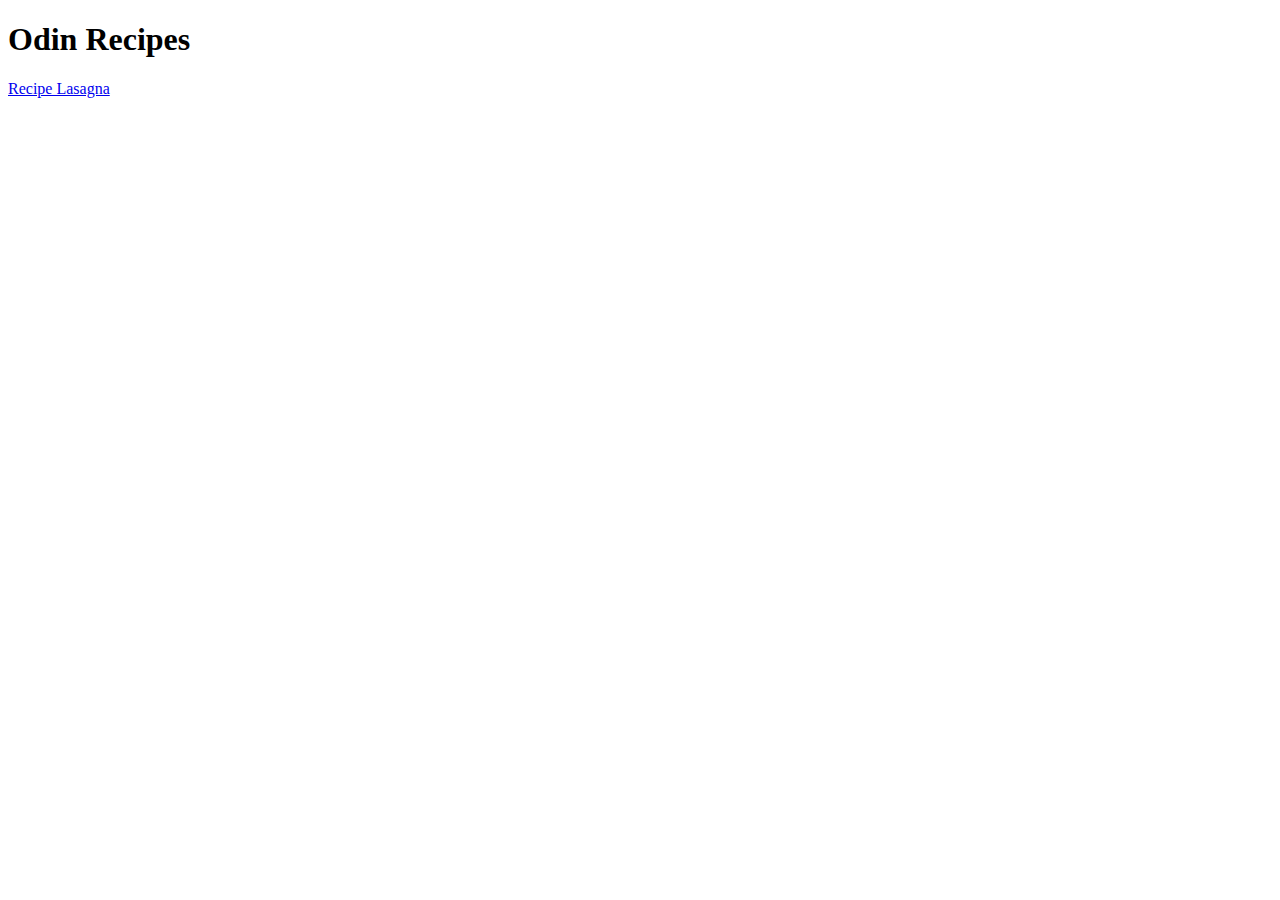
==== index.html @ bf17765f "img/" ====
<!DOCTYPE html>
<html lang="en">
<head>
    <meta charset="UTF-8">
    <meta name="viewport" content="width=device-width, initial-scale=1.0">
    <title>Odin Recipes</title>
</head>
<body>
    <h1>Odin Recipes</h1>
    <a href="recipes/lasagna.html">Recipe Lasagna</a>

</body>
</html>
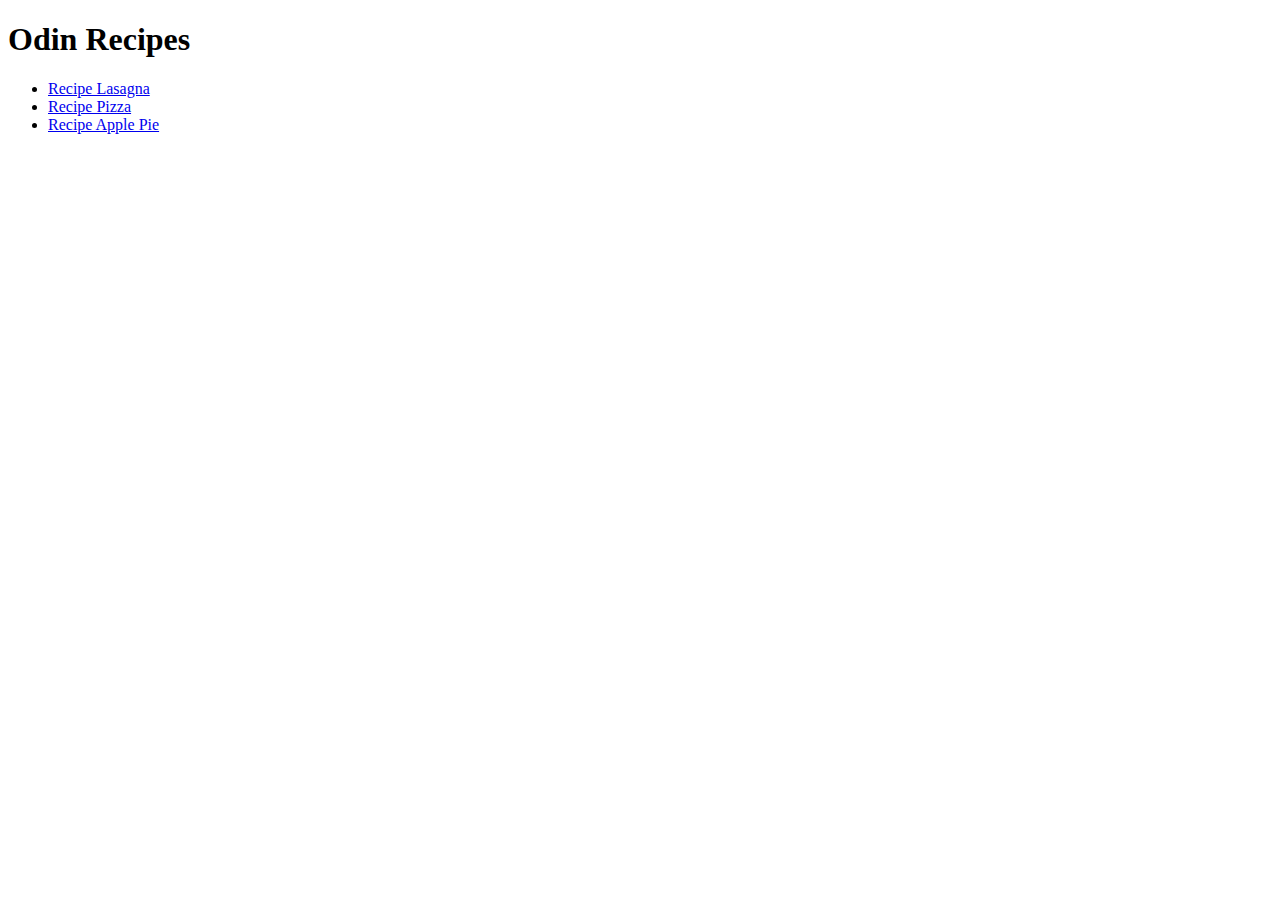
==== commit 2e7d6ea0: "Update index.html" ====
--- a/index.html
+++ b/index.html
@@ -3,11 +3,15 @@
 <head>
     <meta charset="UTF-8">
     <meta name="viewport" content="width=device-width, initial-scale=1.0">
-    <title>Odin Recipes</title>
+    <title>Recipes Site</title>
 </head>
 <body>
     <h1>Odin Recipes</h1>
-    <a href="recipes/lasagna.html">Recipe Lasagna</a>
+    <ul>
+        <li><a href="recipes/lasagna.html">Recipe Lasagna</a></li>
+        <li><a href="recipes/pizza.html">Recipe Pizza</a></li>
+        <li><a href="recipes/apple-pie.html">Recipe Apple Pie</a></li>
+    </ul>
 
 </body>
-</html>+</html>
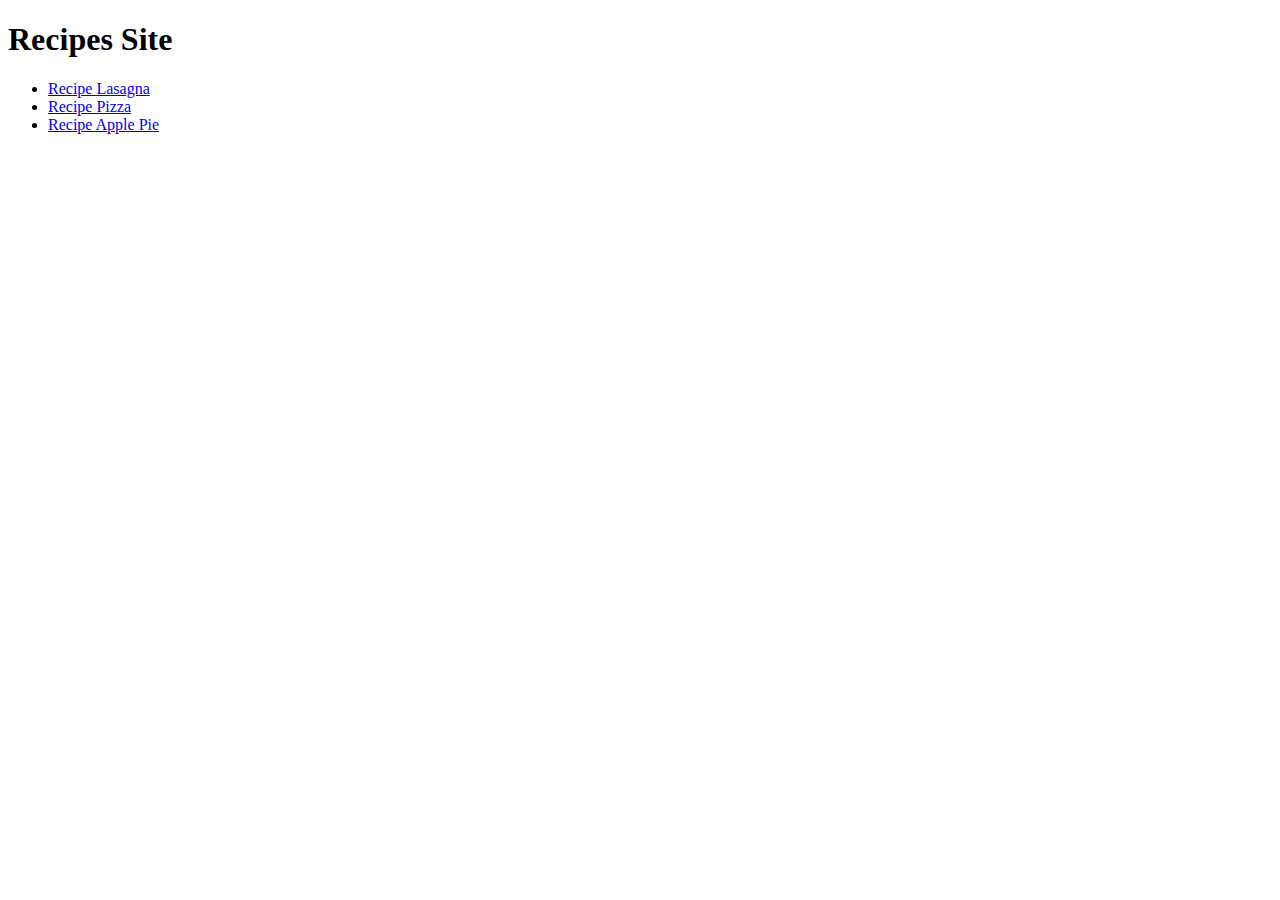
==== commit 558267df: "styles/" ====
--- a/index.html
+++ b/index.html
@@ -4,9 +4,10 @@
     <meta charset="UTF-8">
     <meta name="viewport" content="width=device-width, initial-scale=1.0">
     <title>Recipes Site</title>
+    <link rel="stylesheet" href="styles/style.css">
 </head>
 <body>
-    <h1>Odin Recipes</h1>
+    <h1>Recipes Site</h1>
     <ul>
         <li><a href="recipes/lasagna.html">Recipe Lasagna</a></li>
         <li><a href="recipes/pizza.html">Recipe Pizza</a></li>
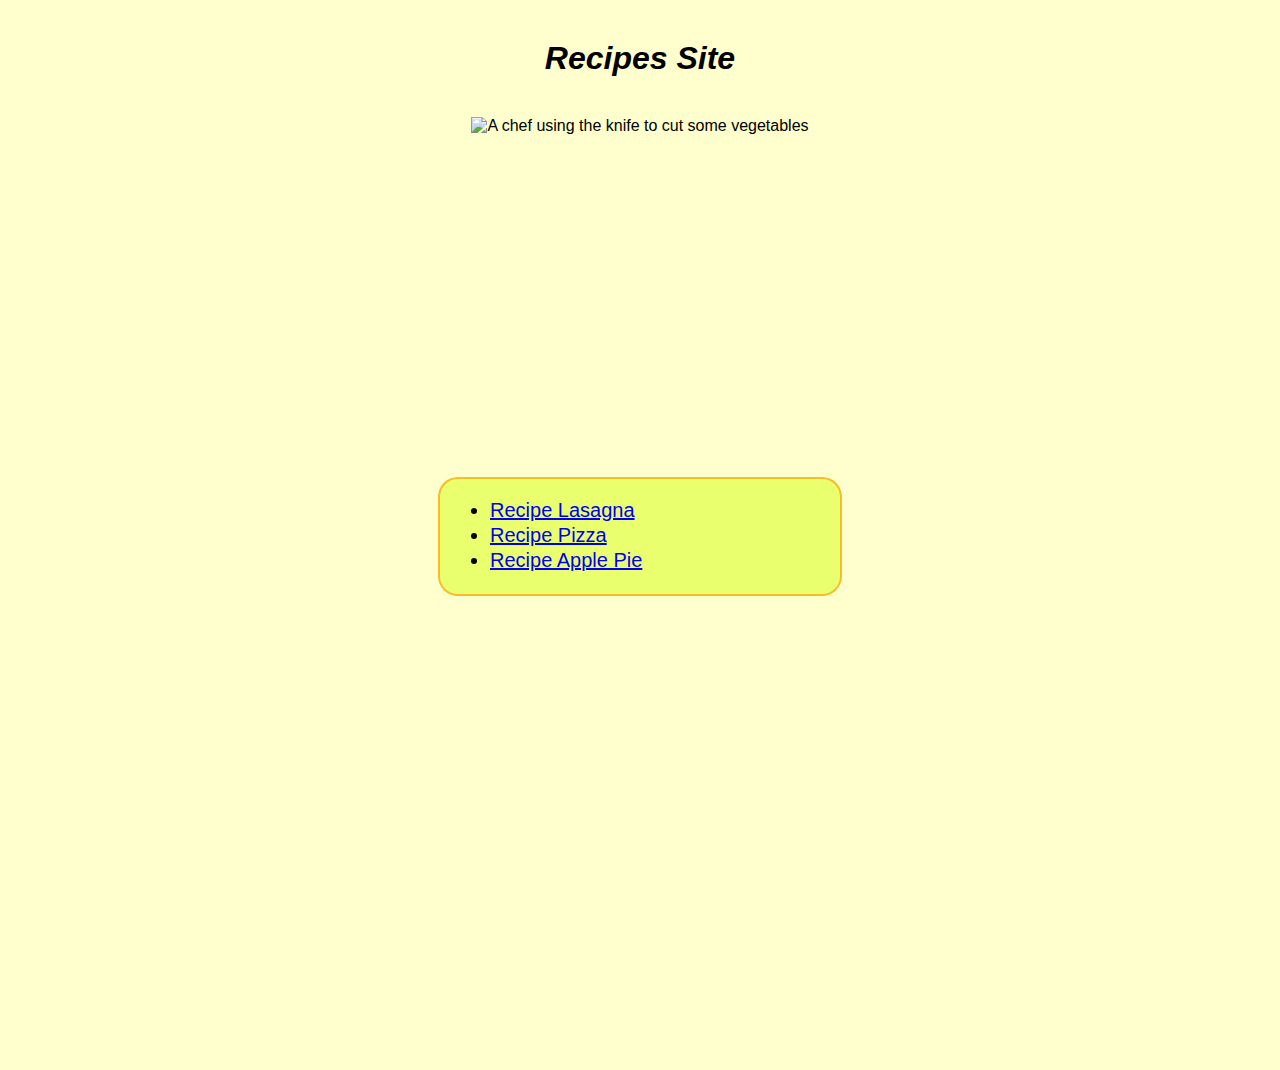
==== commit f304fd7d: "img/chef.jpg" ====
--- a/index.html
+++ b/index.html
@@ -3,12 +3,15 @@
 <head>
     <meta charset="UTF-8">
     <meta name="viewport" content="width=device-width, initial-scale=1.0">
-    <title>Recipes Site</title>
+    <title id="header">Recipes Site</title>
     <link rel="stylesheet" href="styles/style.css">
 </head>
 <body>
     <h1>Recipes Site</h1>
-    <ul>
+    <div class="containerImg">
+        <img src="img/chef.jpg" alt="A chef using the knife to cut some vegetables">
+    </div>
+    <ul id="mainList">
         <li><a href="recipes/lasagna.html">Recipe Lasagna</a></li>
         <li><a href="recipes/pizza.html">Recipe Pizza</a></li>
         <li><a href="recipes/apple-pie.html">Recipe Apple Pie</a></li>
--- a/styles/style.css
+++ b/styles/style.css
@@ -0,0 +1,41 @@
+body {
+    font-family: "Arial", sans-serif;
+    background-color: rgba(255, 255, 0, 0.192);
+    height: 110vh;
+    margin: 40px;
+}
+
+h1 {
+    text-align: center;
+    font-style: italic;
+}
+
+hr {
+    border: 1px solid orange;
+}
+
+#mainList {
+    font-size: 20px;
+    width: 300px;
+    padding: 20px 50px;
+    border: 2px solid rgba(255, 153, 0, 0.644);
+    background-color: rgba(208, 255, 0, 0.466);
+    border-radius: 20px;
+    margin: 60px auto;
+}
+
+li {
+    margin-bottom: 2px;
+    width: 800px;
+}
+.containerImg {
+    height: 300px;
+    display: flex;
+    text-align: center;
+    justify-content: center;
+    margin: 40px;
+}
+
+.navigationA {
+    margin-bottom: 8px;
+}